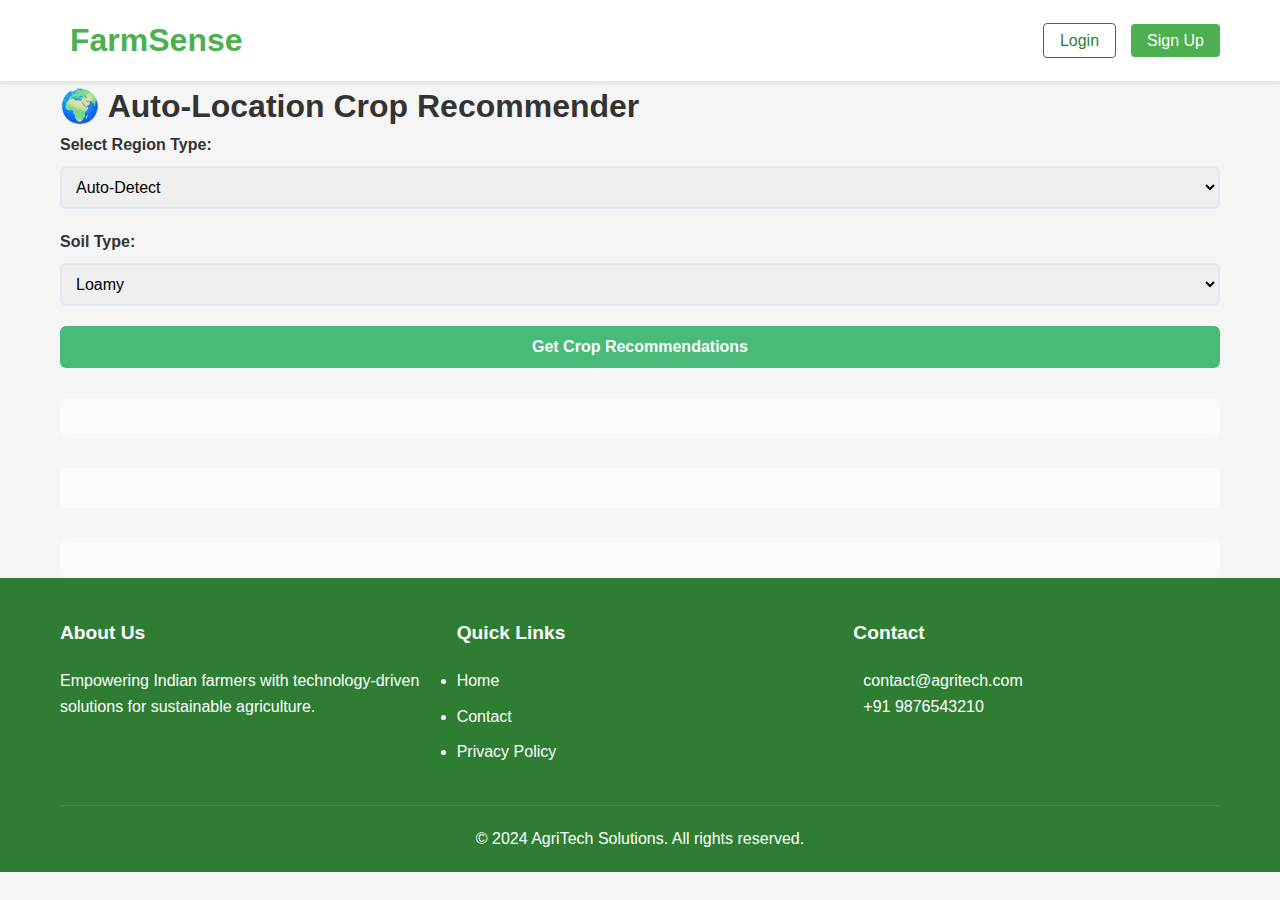
==== func1/index.html @ 0e2e8636 "first commit try2" ====
<!DOCTYPE html>
<html lang="en">
<head>
    <meta charset="UTF-8">
    <meta name="viewport" content="width=device-width, initial-scale=1.0">
    <title>Auto-Location Crop Recommender</title>
    <link rel="stylesheet" href="styles.css">
</head>
<body>
    <header class="main-header">
        <div class="container">
            <div class="header-content">
                <div class="logo">
                    <h1><i class="fas fa-tractor"></i><a href="../landing.html" style="text-decoration: none; color: #4CAF50;">FarmSense</a></h1>
                </div>
                <nav class="main-nav">
                    <ul>
                        <li><a href="#" class="login-btn">Login</a></li>
                        <li><a href="#" class="signup-btn">Sign Up</a></li>
                    </ul>
                </nav>
            </div>
        </div>
    </header>
    <div class="container">
        <h1>🌍 Auto-Location Crop Recommender</h1>
        
        <div class="input-group">
            <label for="region">Select Region Type:</label>
            <select id="region">
                <option value="automatic">Auto-Detect</option>
                <option value="tropical">Tropical</option>
                <option value="temperate">Temperate</option>
                <option value="arid">Arid</option>
            </select>
        </div>

        <div class="input-group">
            <label for="soilType">Soil Type:</label>
            <select id="soilType">
                <option value="loamy">Loamy</option>
                <option value="clay">Clay</option>
                <option value="sandy">Sandy</option>
            </select>
        </div>

        <button id="analyzeBtn">Get Crop Recommendations</button>

        <div id="locationInfo"></div>
        <div id="weatherData"></div>
        <div id="recommendations"></div>
    </div>
    <footer class="main-footer">
        <div class="container">
            <div class="footer-content">
                <div class="footer-section">
                    <h3>About Us</h3>
                    <p>Empowering Indian farmers with technology-driven solutions for sustainable agriculture.</p>
                </div>
                <div class="footer-section">
                    <h3>Quick Links</h3>
                    <ul>
                        <li><a href="#">Home</a></li>
                        <li><a href="#">Contact</a></li>
                        <li><a href="#">Privacy Policy</a></li>
                    </ul>
                </div>
                <div class="footer-section">
                    <h3>Contact</h3>
                    <p><i class="fas fa-envelope"></i> contact@agritech.com</p>
                    <p><i class="fas fa-phone"></i> +91 9876543210</p>
                </div>
            </div>
            <div class="footer-bottom">
                <p>&copy; 2024 AgriTech Solutions. All rights reserved.</p>
            </div>
        </div>
    </footer>

    <script src="script.js"></script>
</body>
</html>
---- func1/styles.css ----
/* Base styles */
:root {
    --primary-color: #4CAF50;
    --secondary-color: #388E3C;
    --dark-color: #2E7D32;
    --light-color: #f5f5f5;
    --text-color: #333;
    --white: #fff;
}

* {
    margin: 0;
    padding: 0;
    box-sizing: border-box;
}

body {
    font-family: 'Segoe UI', Tahoma, Geneva, Verdana, sans-serif;
    line-height: 1.6;
    color: var(--text-color);
    background-color: var(--light-color);
}

.container {
    max-width: 1200px;
    margin: 0 auto;
    padding: 0 20px;
}

/* Header Styles */
.main-header {
    background-color: var(--white);
    box-shadow: 0 2px 5px rgba(0,0,0,0.1);
    padding: 15px 0;
    position: sticky;
    top: 0;
    z-index: 100;
}

.header-content {
    display: flex;
    justify-content: space-between;
    align-items: center;
}

.logo h1 {
    color: var(--dark-color);
    display: flex;
    align-items: center;
    gap: 10px;
    margin: 0;
}

.main-nav ul {
    display: flex;
    list-style: none;
    gap: 15px;
    margin: 0;
    padding: 0;
    align-items: center;
}

.main-nav a {
    text-decoration: none;
    font-weight: 500;
    padding: 8px 16px;
    border-radius: 4px;
    transition: all 0.3s ease;
}

.login-btn {
    color: var(--dark-color);
    border: 1px solid var(--dark-color);
}

.login-btn:hover {
    background-color: #f0f0f0;
}

.signup-btn {
    background-color: var(--primary-color);
    color: white;
}

.signup-btn:hover {
    background-color: var(--secondary-color);
}

/* Form styling */
.input-group {
    margin-bottom: 20px;
}

label {
    display: block;
    margin-bottom: 8px;
    font-weight: 600;
}

select {
    width: 100%;
    padding: 10px;
    border: 2px solid #e2e8f0;
    border-radius: 6px;
    font-size: 16px;
}

/* Results sections */
#locationInfo, #weatherData, #recommendations {
    margin-top: 30px;
    padding: 20px;
    background: #f8fafc;
    border-radius: 8px;
}

.crop-card {
    background: white;
    padding: 15px;
    margin: 10px 0;
    border-radius: 8px;
    box-shadow: 0 2px 4px rgba(0,0,0,0.05);
    border-left: 4px solid #48bb78;
}

/* Button styles */
button {
    width: 100%;
    padding: 12px;
    background: #48bb78;
    color: white;
    border: none;
    border-radius: 6px;
    font-size: 16px;
    font-weight: 600;
    cursor: pointer;
    transition: background 0.3s ease;
}

button:hover {
    background: #38a169;
}

button:disabled {
    background: #a0aec0;
    cursor: not-allowed;
}

/* Progress and status indicators */
.progress-container {
    height: 6px;
    background: #e2e8f0;
    border-radius: 3px;
    margin: 10px 0;
}

.progress-bar {
    height: 100%;
    background: #48bb78;
    border-radius: 3px;
    transition: width 0.5s ease;
}

.score-badge {
    background: #4299e1;
    color: white;
    padding: 2px 8px;
    border-radius: 10px;
    font-size: 0.8em;
    margin-left: 8px;
}

.weather-icon {
    margin-right: 8px;
}

/* Footer Styles */
.main-footer {
    background-color: var(--dark-color);
    color: var(--white);
    padding: 40px 0 20px;
}

.footer-content {
    display: grid;
    grid-template-columns: repeat(auto-fit, minmax(250px, 1fr));
    gap: 30px;
    margin-bottom: 30px;
}

.footer-section h3 {
    margin-bottom: 20px;
    font-size: 1.2rem;
}

.footer-section a {
    color: var(--white);
    text-decoration: none;
    display: block;
    margin-bottom: 10px;
}

.footer-section a:hover {
    text-decoration: underline;
}

.footer-section i {
    margin-right: 10px;
}

.footer-bottom {
    text-align: center;
    padding-top: 20px;
    border-top: 1px solid rgba(255,255,255,0.1);
}
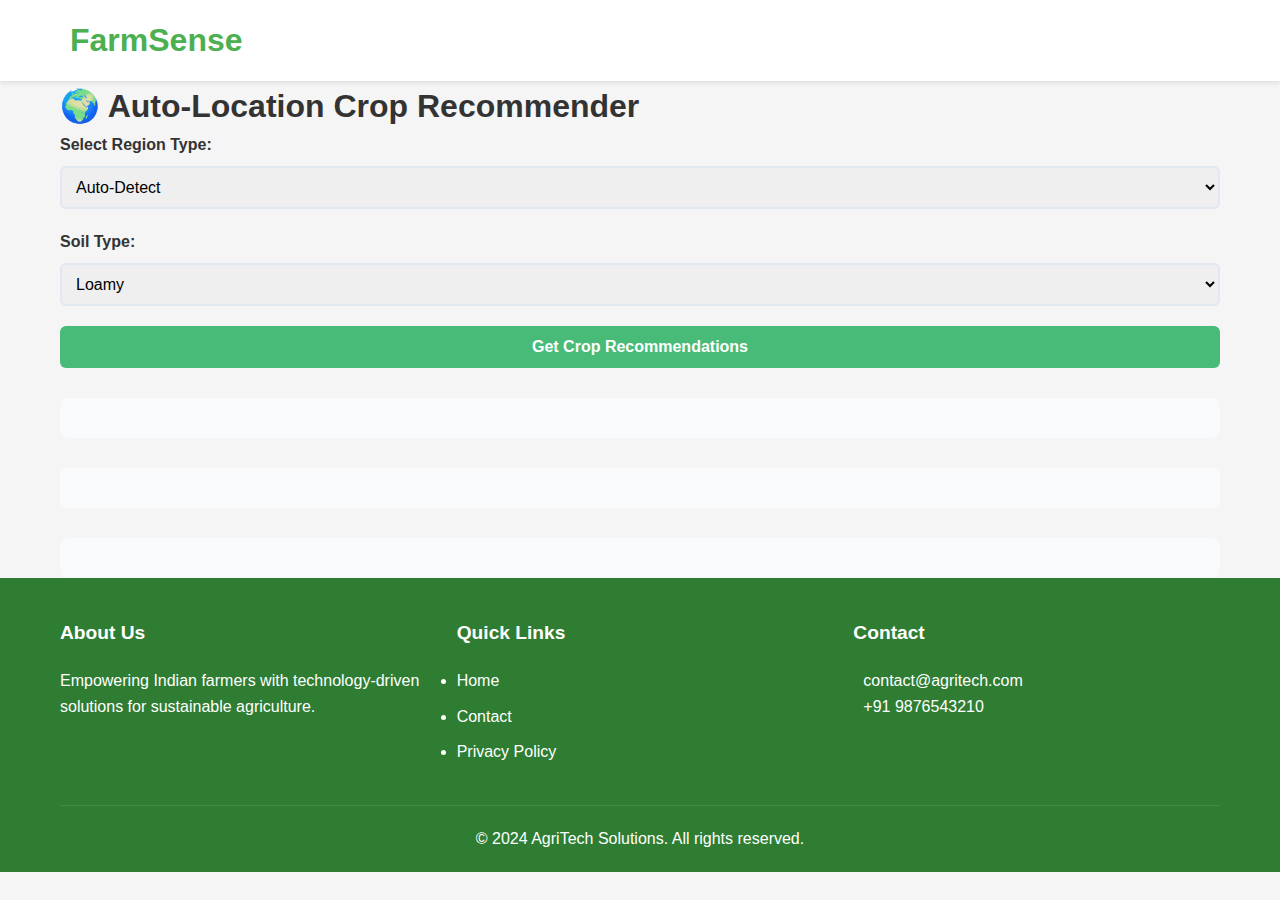
==== commit 7a7b628b: "Login page deployed" ====
--- a/func1/index.html
+++ b/func1/index.html
@@ -11,12 +11,10 @@
         <div class="container">
             <div class="header-content">
                 <div class="logo">
-                    <h1><i class="fas fa-tractor"></i><a href="../landing.html" style="text-decoration: none; color: #4CAF50;">FarmSense</a></h1>
+                    <h1><i class="fas fa-tractor"></i><a href="../index.html" style="text-decoration: none; color: #4CAF50;">FarmSense</a></h1>
                 </div>
                 <nav class="main-nav">
                     <ul>
-                        <li><a href="#" class="login-btn">Login</a></li>
-                        <li><a href="#" class="signup-btn">Sign Up</a></li>
                     </ul>
                 </nav>
             </div>
